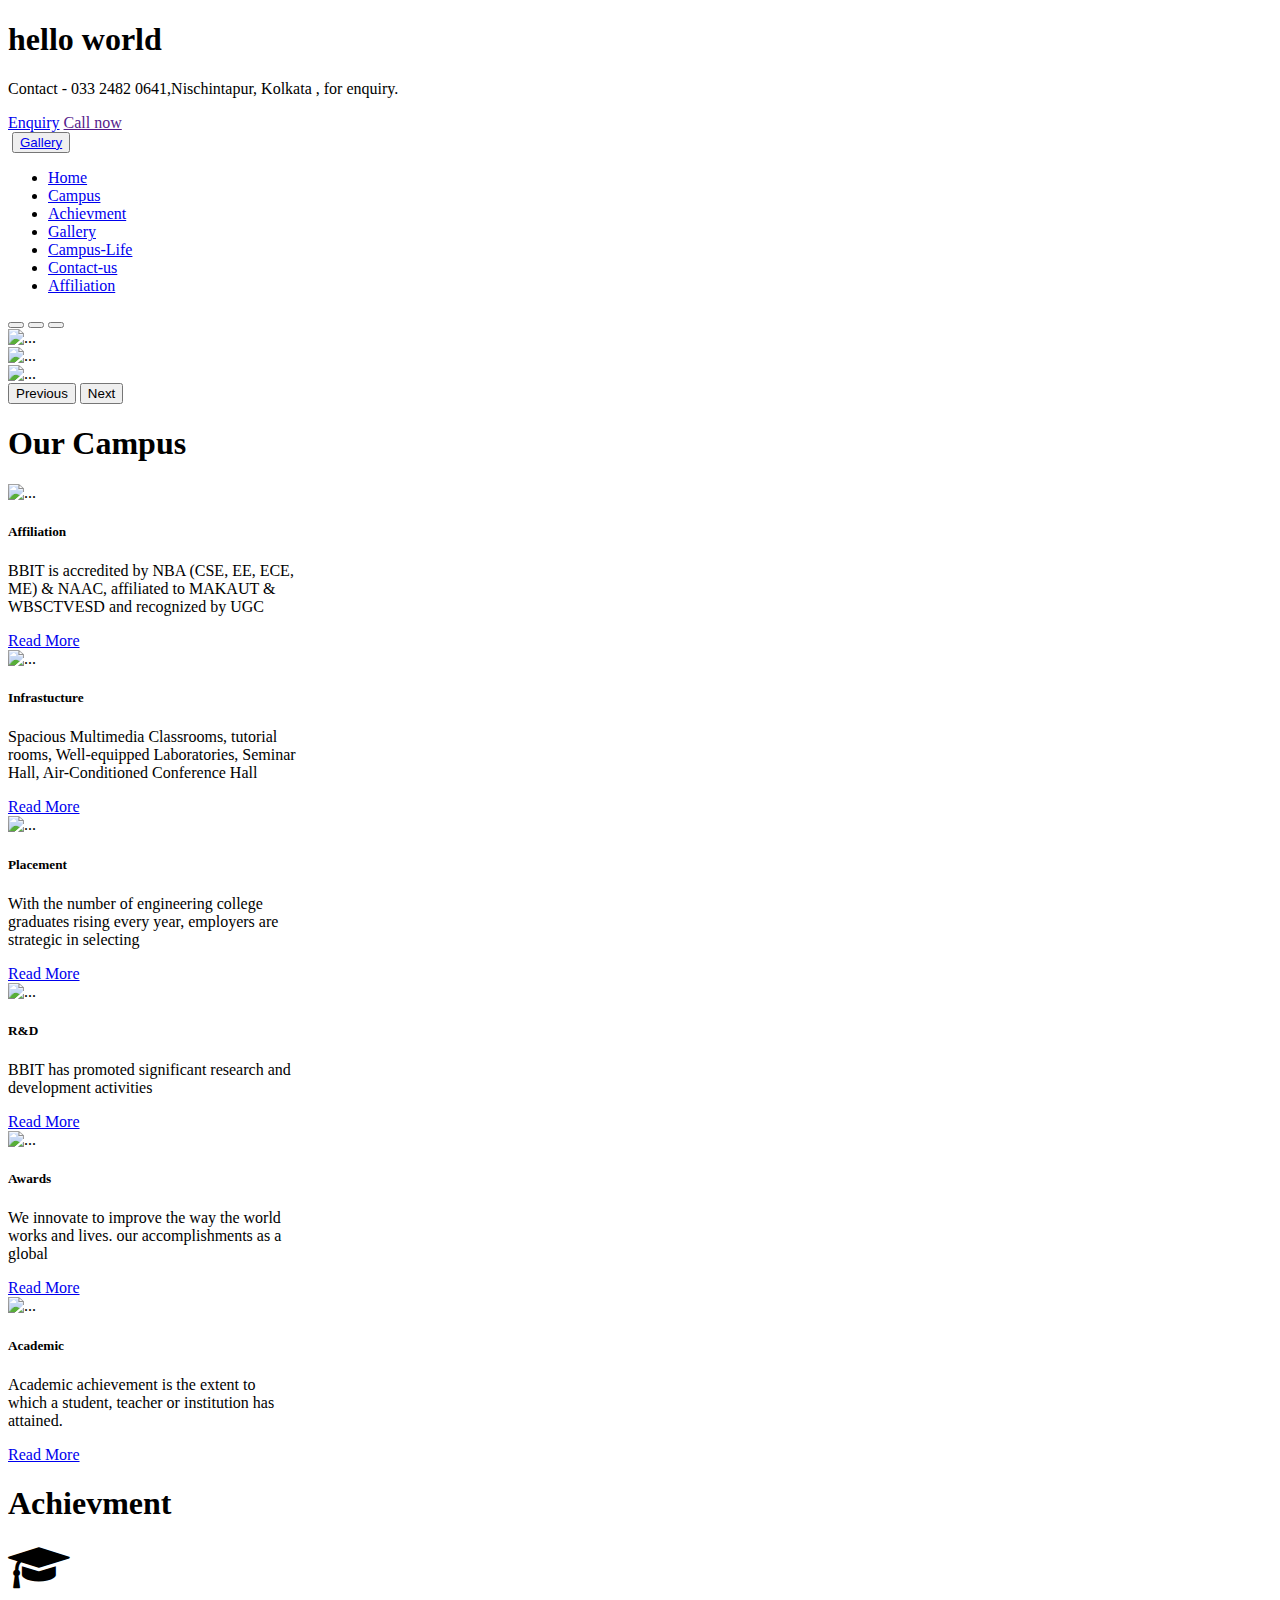
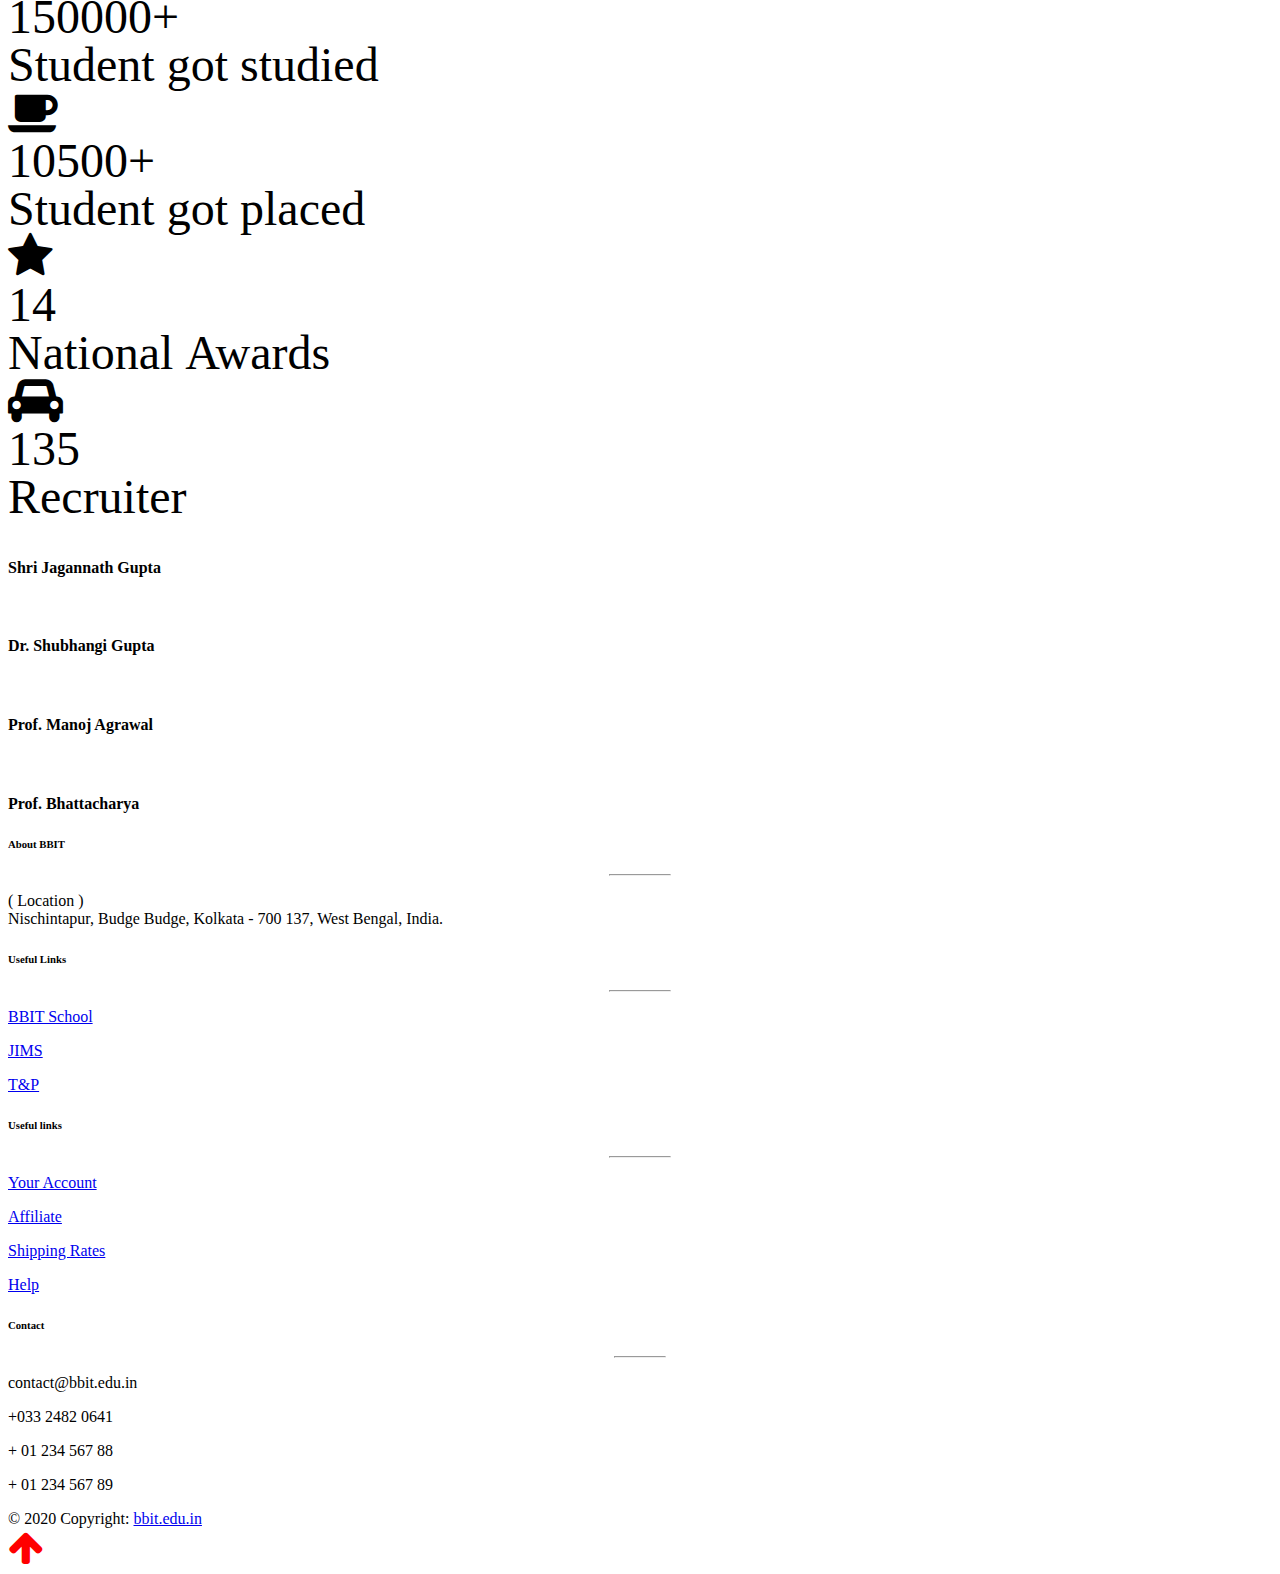
==== index.html @ 78d83433 "Just for test purpose" ====
<!DOCTYPE html>
<html lang="en">

<head>

    <meta charset="UTF-8">
    <meta http-equiv="X-UA-Compatible" content="IE=edge">
    <meta name="viewport" content="width=device-width, initial-scale=1.0">
    <title>Document</title>
    <link rel="preconnect" href="https://fonts.googleapis.com">
    <link rel="preconnect" href="https://fonts.gstatic.com" crossorigin>
    <link
        href="https://fonts.googleapis.com/css2?family=Dancing+Script:wght@700&family=Nunito:wght@200&family=Roboto+Mono:wght@600&display=swap"
        rel="stylesheet">
    <link rel="stylesheet" href="index2.css">
    <link rel="preconnect" href="https://fonts.googleapis.com">
    <link rel="preconnect" href="https://fonts.gstatic.com" crossorigin>
    <link
        href="https://fonts.googleapis.com/css2?family=Dancing+Script:wght@700&family=Roboto+Mono:wght@600&display=swap"
        rel="stylesheet">
    <link href="https://cdn.jsdelivr.net/npm/bootstrap@5.1.3/dist/css/bootstrap.min.css" rel="stylesheet"
        integrity="sha384-1BmE4kWBq78iYhFldvKuhfTAU6auU8tT94WrHftjDbrCEXSU1oBoqyl2QvZ6jIW3" crossorigin="anonymous">
    <link rel="stylesheet" href="https://cdnjs.cloudflare.com/ajax/libs/font-awesome/4.7.0/css/font-awesome.min.css">
    <link rel="icon" type="image/x-icon" href="/images/favicon.ico">
    <link rel="icon" href="./bbit_logo.png">
</head>

<body>
    <section class="header">

        <h1>hello world</h1>

        <nav class="nav1">
            <div>
                <p id="dd">Contact - 033 2482 0641,Nischintapur, Kolkata , for enquiry.</p>

            </div>
            <div id="we">
                <a href="https://www.facebook.com/groups/124599500936260" target='_blank'> <span id="ppq1"
                        class="iconify" data-icon="fa-brands:facebook-square"></span></a>

                <a href="https://www.instagram.com/bbitofficials/   " target='_blank'><span id="ppq2" class="iconify"
                        data-icon="ant-design:instagram-filled"></span></span></span></a>


                <span>

                    <a id="h" href="https://admission.bbit.edu.in/application-form" target='_blank'>Enquiry</a>
                    <a id="h" href="" target='_blank'>Call now</a>
                </span>
            </div>
        </nav>



        <nav>
            <a id="logotop" href=""><img src="Images/logo (1).png" alt=""></a>
            <button id="logobtn"><a href="gallery.html">Gallery</a>
            </button>
            <div id="n0" class="nav-link">
                <ul>
                    <li><a href="#tu">Home</a></li>
                    <li>
                        <a href="#hh">Campus</a>
                    </li>
                    <li>
                        <a href="#op">Achievment</a>
                    </li>
                    <li>
                        <a href="gallery.html">Gallery</a>
                    </li>
                    <li>
                        <a href="https://www.bbit.edu.in/pages/campus-life" target="_blank">Campus-Life</a>
                    </li>
                    <li>
                        <a href="https://www.bbit.edu.in/contact-us" target='_blank'>Contact-us</a>
                    </li>
                    <li>
                        <a href="https://www.bbit.edu.in/pages/affiliation" target="_blank">Affiliation</a>
                    </li>

                </ul>
            </div>
        </nav>
        <script src="https://code.iconify.design/2/2.1.2/iconify.min.js"></script>
        <script src="https://cdn.jsdelivr.net/npm/bootstrap@5.1.3/dist/js/bootstrap.bundle.min.js"
            integrity="sha384-ka7Sk0Gln4gmtz2MlQnikT1wXgYsOg+OMhuP+IlRH9sENBO0LRn5q+8nbTov4+1p"
            crossorigin="anonymous"></script>
        <div id="carouselExampleDark" class="carousel carousel-dark slide" data-bs-ride="carousel">
            <div class="carousel-indicators">
                <button type="button" data-bs-target="#carouselExampleDark" data-bs-slide-to="0" class="active"
                    aria-current="true" aria-label="Slide 1"></button>
                <button type="button" data-bs-target="#carouselExampleDark" data-bs-slide-to="1"
                    aria-label="Slide 2"></button>
                <button type="button" data-bs-target="#carouselExampleDark" data-bs-slide-to="2"
                    aria-label="Slide 3"></button>
            </div>
            <div class="carousel-inner">
                <div class="carousel-item active" data-bs-interval="10000">
                    <img src="Images/banner2.jpg" class="d-block w-100" alt="...">
                    <div class="carousel-caption d-none d-md-block">

                    </div>
                </div>
                <div class="carousel-item" data-bs-interval="2000">
                    <img src="Images/banner3.jpg" class="d-block w-100" alt="...">
                    <div class="carousel-caption d-none d-md-block">

                    </div>
                </div>
                <div class="carousel-item">
                    <img src="Images/banner.jpg" class="d-block w-100" alt="...">
                    <div class="carousel-caption d-none d-md-block">

                    </div>
                </div>
            </div>
            <button class="carousel-control-prev" type="button" data-bs-target="#carouselExampleDark"
                data-bs-slide="prev">
                <span class="carousel-control-prev-icon" aria-hidden="true"></span>
                <span class="visually-hidden">Previous</span>
            </button>
            <button class="carousel-control-next" type="button" data-bs-target="#carouselExampleDark"
                data-bs-slide="next">
                <span class="carousel-control-next-icon" aria-hidden="true"></span>
                <span class="visually-hidden">Next</span>
            </button>
        </div>
        <div class="line-break">
            <h1 id="hh">Our Campus</h1>
        </div>




        <div class="container">
            <div class="card" style="width: 18rem;">
                <img id="aaa" src="https://www.bbit.edu.in/assets/upload/759882_Affiliation.jpg" class="card-img-top"
                    alt="...">
                <div class="card-body">
                    <h5 class="card-title">Affiliation</h5>
                    <p class="card-text">BBIT is accredited by NBA (CSE, EE, ECE, ME) & NAAC, affiliated to MAKAUT &
                        WBSCTVESD and recognized by UGC</p>
                    <a href="#" class="btn btn-warning">Read More</a>
                </div>
            </div>
            <div class="card" style="width: 18rem;">
                <img id="aaa" src="https://www.bbit.edu.in/assets/upload/842180_wifi.jpg" class="card-img-top"
                    alt="...">
                <div class="card-body">
                    <h5 class="card-title"> Infrastucture</h5>
                    <p class="card-text">Spacious Multimedia Classrooms, tutorial rooms, Well-equipped Laboratories,
                        Seminar Hall, Air-Conditioned Conference Hall</p>
                    <a href="#" class="btn btn-warning">Read More</a>
                </div>
            </div>
            <div class="card" style="width: 18rem;">
                <img id="aaa" src="https://www.bbit.edu.in/assets/upload/217894_placement.jpg" class="card-img-top"
                    alt="...">
                <div class="card-body">
                    <h5 class="card-title">Placement</h5>
                    <p class="card-text">With the number of engineering college graduates rising every year, employers
                        are strategic in selecting</p>
                    <a href="#" class="btn btn-warning">Read More</a>
                </div>
            </div>
            <div class="card" style="width: 18rem;">
                <img id="aaa" src="https://www.bbit.edu.in/assets/upload/787539_rd.jpg" class="card-img-top" alt="...">
                <div class="card-body">
                    <h5 class="card-title">R&D</h5>
                    <p class="card-text">BBIT has promoted significant research and development activities</p>
                    <a href="#" class="btn btn-warning">Read More</a>
                </div>
            </div>
            <div class="card" style="width: 18rem;">
                <img id="aaa" src="https://www.bbit.edu.in/assets/upload/129937_awar.jpg" class="card-img-top"
                    alt="...">
                <div class="card-body">
                    <h5 class="card-title">Awards</h5>
                    <p class="card-text">We innovate to improve the way the world works and lives. our accomplishments
                        as a global</p>
                    <a href="#" class="btn btn-warning">Read More</a>
                </div>
            </div>
            <div class="card  " style="width: 18rem;">
                <img id="aaa" src="https://www.bbit.edu.in/assets/upload/950710_bb.jpg" class="card-img-top" alt="...">
                <div class="card-body">
                    <h5 class="card-title">Academic</h5>
                    <p class="card-text">Academic achievement is the extent to which a student, teacher or institution
                        has attained.</p>
                    <a href="#" class="btn btn-warning  ">Read More</a>
                </div>
            </div>
        </div>



        <div id="op" class="line-break">
            <h1 id="hh">Achievment</h1>
        </div>





        <div class="mid">
            <div class="m1">
                <div class="d0 fa fa fa-graduation-cap" style="font-size:48px;">
                    <br>
                    <span id="f">150000+</span><br>
                    <span id="f1">Student got studied</span>
                </div>
            </div>
            <div class="m2">
                <div class="m1">
                    <div class="d0 fa fa-coffee" style="font-size:48px;">
                        <br>
                        <span id="f">10500+</span><br>
                        <span id="f1">Student got placed</span>
                    </div>
                </div>
            </div>
            <div class="m3">
                <div class="m1">
                    <div class="d0 fa fa-star" style="font-size:48px;">
                        <br>
                        <span id="f">14</span><br>
                        <span id="f1">National Awards</span>
                    </div>
                </div>
            </div>
            <div class="m3">

                <div class="m1">
                    <div class="d0 fa fa-car    " style="font-size:48px;">
                        <br>
                        <span id="f">135<span><br>
                                <span id="f1">Recruiter</span>
                    </div>
                </div>
            </div>


        </div>



        <div class="founder">
            <div class="ii1">
                <img src="https://www.bbit.edu.in/assets/frontend/images/chairman.jpg" alt="">
                <h4 id="gh">Shri Jagannath Gupta</h4>




            </div>
            <div class="ii2"><img src="https://www.bbit.edu.in/assets/frontend/images/ShubhangiGupta.jpg" alt="">
                <h4 id="gh">Dr. Shubhangi Gupta</h4>
            </div>


            <div class="ii2"><img src="https://www.bbit.edu.in/assets/frontend/images/direct_desk.jpg" alt="">

                <h4 id="gh">Prof. Manoj Agrawal</h4>
            </div>


            <div class="ii2"><img src="https://www.bbit.edu.in/assets/frontend/images/bhaves.jpg" alt="">
                <h4 id="gh">Prof. Bhattacharya</h4>
            </div>
        </div>


        <!-- Footer -->


        <div class="footer1">
            <footer class="page-footer font-small unique-color-dark">

                <div>
                    <div class="container">

                        <div class="row py-0 d-flex align-items-center">

                            <div class="col-md-6 col-lg-5 text-center text-md-left mb-4 mb-md-0">

                            </div>

                            <div id="gg" class="col-md-6 col-lg-7 text-center text-md-right">

                            </div>


                        </div>
                        <!-- Grid row-->

                    </div>
                </div>

                <!-- Footer Links -->
                <div class="container text-center text-md-left mt-5">

                    <!-- Grid row -->
                    <div class="row mt-3">

                        <!-- Grid column -->
                        <div class="col-md-3 col-lg-4 col-xl-3 mx-auto mb-4">

                            <!-- Content -->
                            <h6 id="tt" class="text-uppercase font-weight-bold">About BBIT</h6>
                            <hr class="deep-purple accent-2 mb-4 mt-0 d-inline-block mx-auto" style="width: 60px;">
                            <p id="tt">( Location )<br> Nischintapur, Budge Budge, Kolkata - 700 137, West Bengal,
                                India. <br></p>

                        </div>
                        <!-- Grid column -->

                        <!-- Grid column -->
                        <div class=" col-md-2 col-lg-2 col-xl-2 mx-auto mb-4">

                            <!-- Links -->
                            <h6 id="tt" class="   text-uppercase font-weight-bold">Useful Links</h6>
                            <hr class="deep-purple accent-2 mb-4 mt-0 d-inline-block mx-auto" style="width: 60px;">
                            <p>
                                <a id="FFF" href="http://www.bbitpublicschool.com/" target="_blank">BBIT School</a>
                            </p>
                            <p>
                                <a id="FFF" href="http://jimsh.org/" target="_blank">JIMS</a>
                            </p>
                            <p>
                                <a id="FFF" href="https://www.bbit.edu.in/pages/training" target="_blank">T&P</a>
                            </p>


                        </div>
                        <!-- Grid column -->

                        <!-- Grid column -->
                        <div class="col-md-3 col-lg-2 col-xl-2 mx-auto mb-4">

                            <!-- Links -->
                            <h6 id="tt" class="text-uppercase font-weight-bold">Useful links</h6>
                            <hr class="deep-purple accent-2 mb-4 mt-0 d-inline-block mx-auto" style="width: 60px;">
                            <p>
                                <a id="FFF" href="#!" target="_blank">Your Account</a>
                            </p>
                            <p>
                                <a id="FFF" href="#!" target="_blank">Affiliate</a>
                            </p>
                            <p>
                                <a id="FFF" href="#!" target="_blank">Shipping Rates</a>
                            </p>
                            <p>
                                <a id="FFF" href="#!" target="_blank">Help</a>
                            </p>

                        </div>
                        <!-- Grid column -->

                        <!-- Grid column -->
                        <div id="tt" class="col-md-4 col-lg-3 col-xl-3 mx-auto mb-md-0 mb-4">

                            <!-- Links -->
                            <h6 class="text-uppercase font-weight-bold">Contact</h6>
                            <hr id="tt" class="deep-purple accent-2 mb-4 mt-0 d-inline-block mx-auto"
                                style="width: 50px;">
                            <p>
                                <span class="iconify" data-icon="ant-design:mail-outlined"></span></i>
                                contact@bbit.edu.in
                            </p>
                            <p id="ic">
                                <span class="iconify" data-icon="bi:phone-fill"></span></span> +033 2482 0641
                            </p>
                            <p id="ic">
                                <span class="iconify" data-icon="bi:phone-fill"></span></i> + 01 234 567 88
                            </p>
                            <p id="ic">
                                <span class="iconify" data-icon="bi:phone-fill"></span></i> + 01 234 567 89
                            </p>

                        </div>
                        <!-- Grid column -->

                    </div>
                    <!-- Grid row -->

                </div>
                <!-- Footer Links -->

                <!-- Copyright -->
                <div class="footer-copyright text-center py-3">© 2020 Copyright:
                    <a href="https://mdbootstrap.com/">bbit.edu.in</a>
                    <div class="btn2">
                        <a href="#tu">

                            <i class="fa fa-arrow-up" style="font-size:38px;color:red"></i>
                        </a>
                    </div>
                </div>
                <!-- Copyright -->

            </footer>
            <!-- <iframe src="https://www.google.com/maps/embed?pb=!1m18!1m12!1m3!1d3687.2080151962755!2d88.16836491456165!3d22.458816085241537!2m3!1f0!2f0!3f0!3m2!1i1024!2i768!4f13.1!3m3!1m2!1s0x39f830fc6fffffff%3A0x880d852ade5959b!2sBudge%20Budge%20Institute%20of%20Technology!5e0!3m2!1sen!2sin!4v1661265609447!5m2!1sen!2sin"
                width="600" height="450" style="border:0;" allowfullscreen="" loading="lazy" referrerpolicy="no-referrer-when-downgrade"></iframe> -->


        </div>
    </section>
</body>

</html>
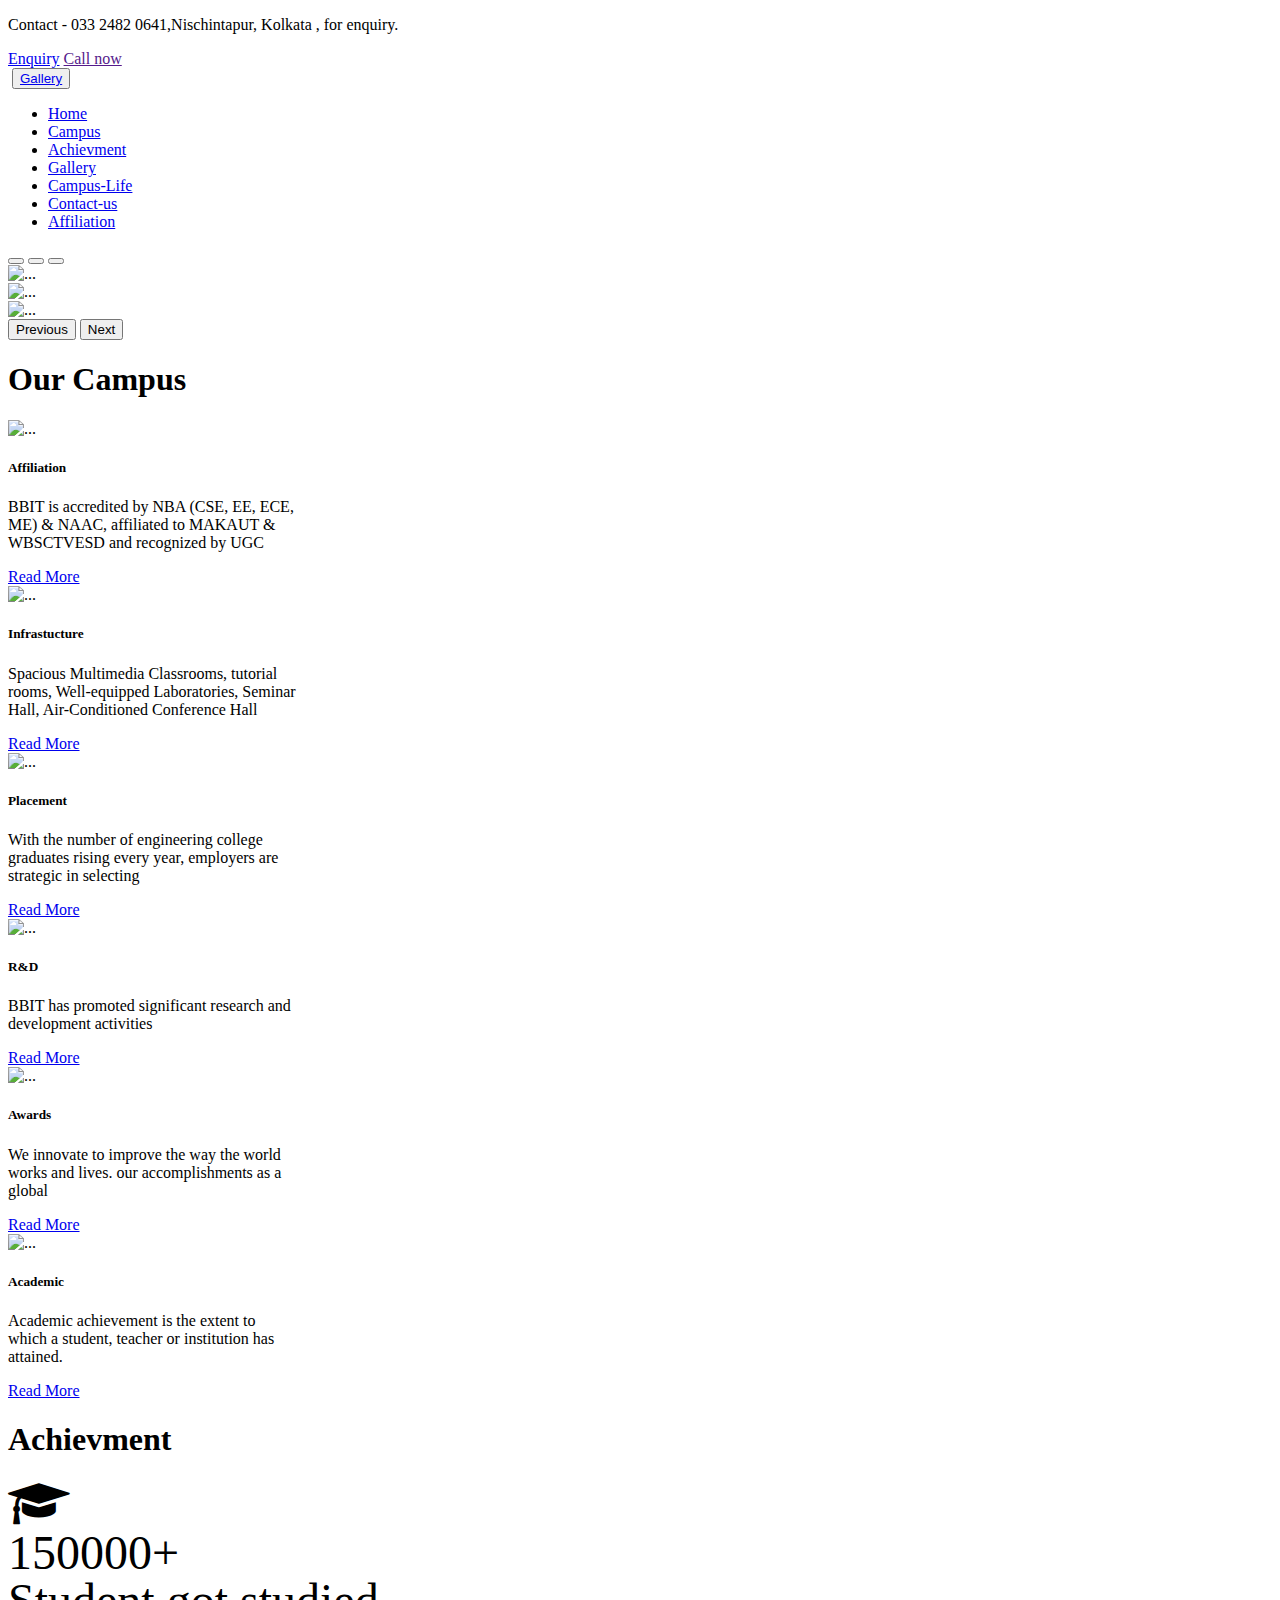
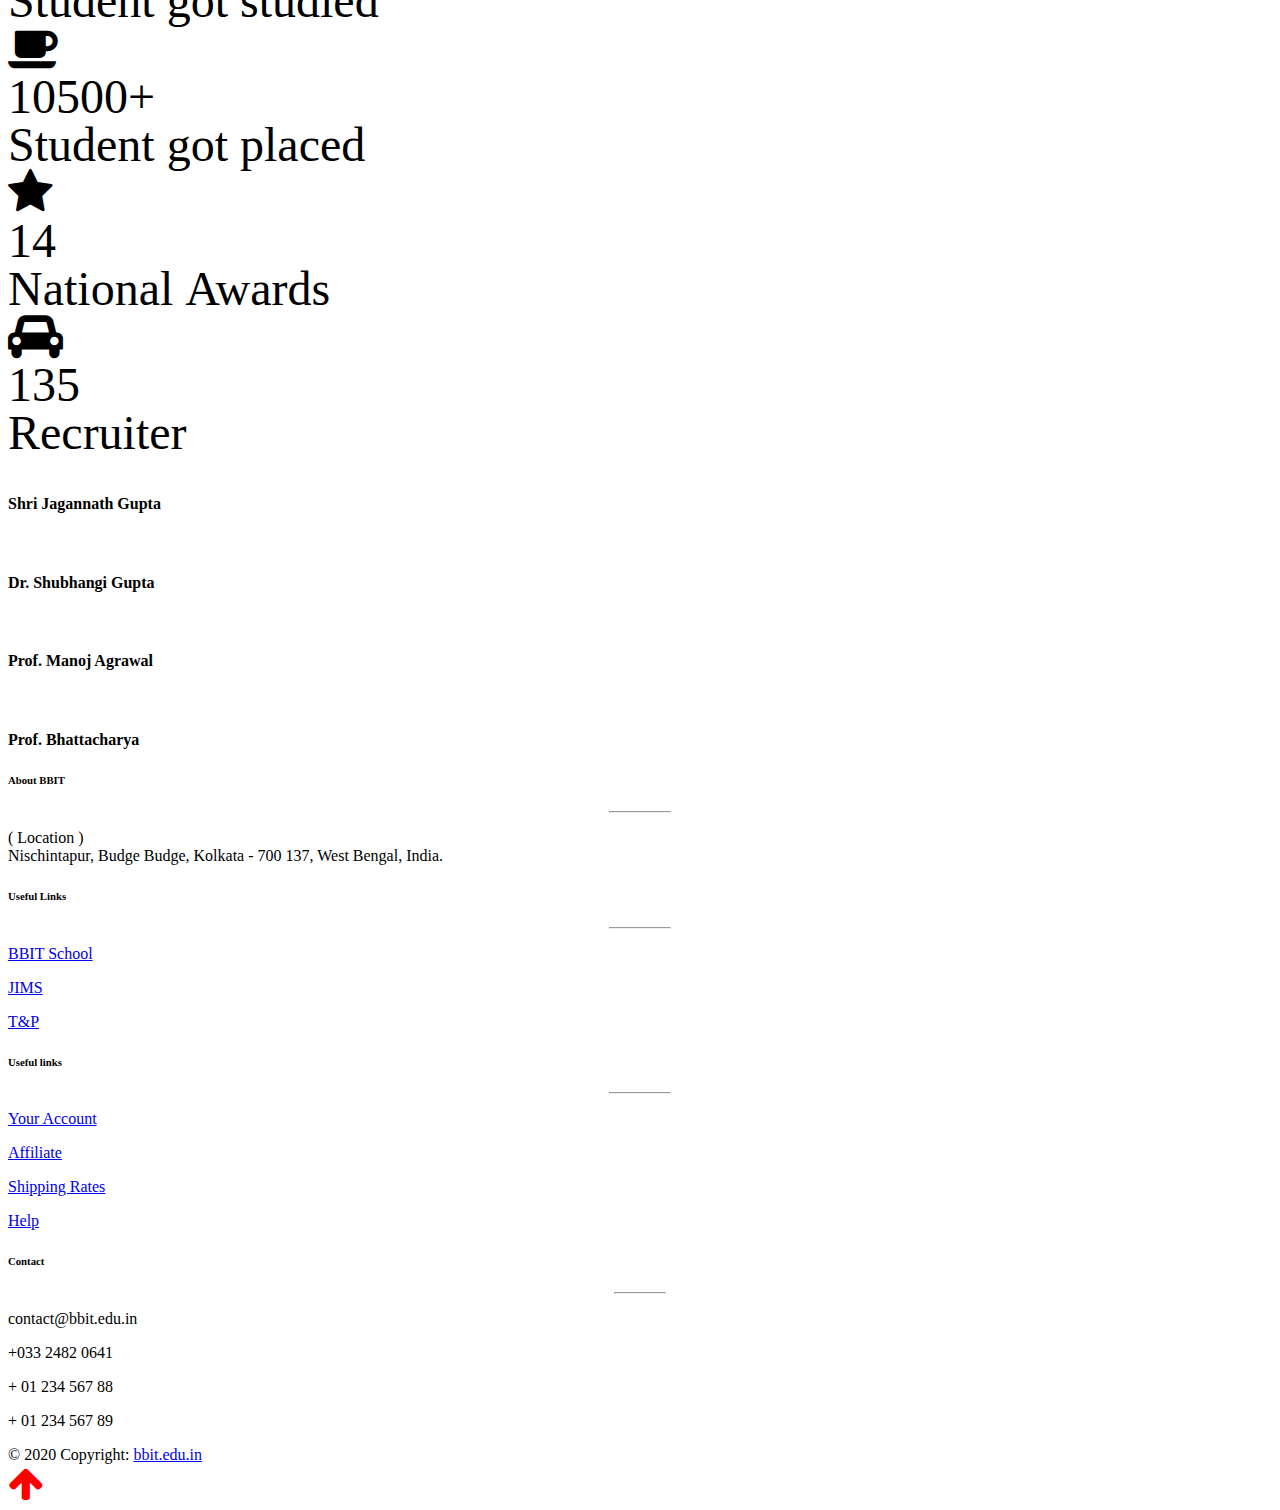
==== commit 685f4c32: "Undo Test-Commit" ====
--- a/index.html
+++ b/index.html
@@ -28,7 +28,7 @@
 <body>
     <section class="header">
 
-        <h1>hello world</h1>
+     
 
         <nav class="nav1">
             <div>
@@ -408,4 +408,4 @@
     </section>
 </body>
 
-</html>+</html>
